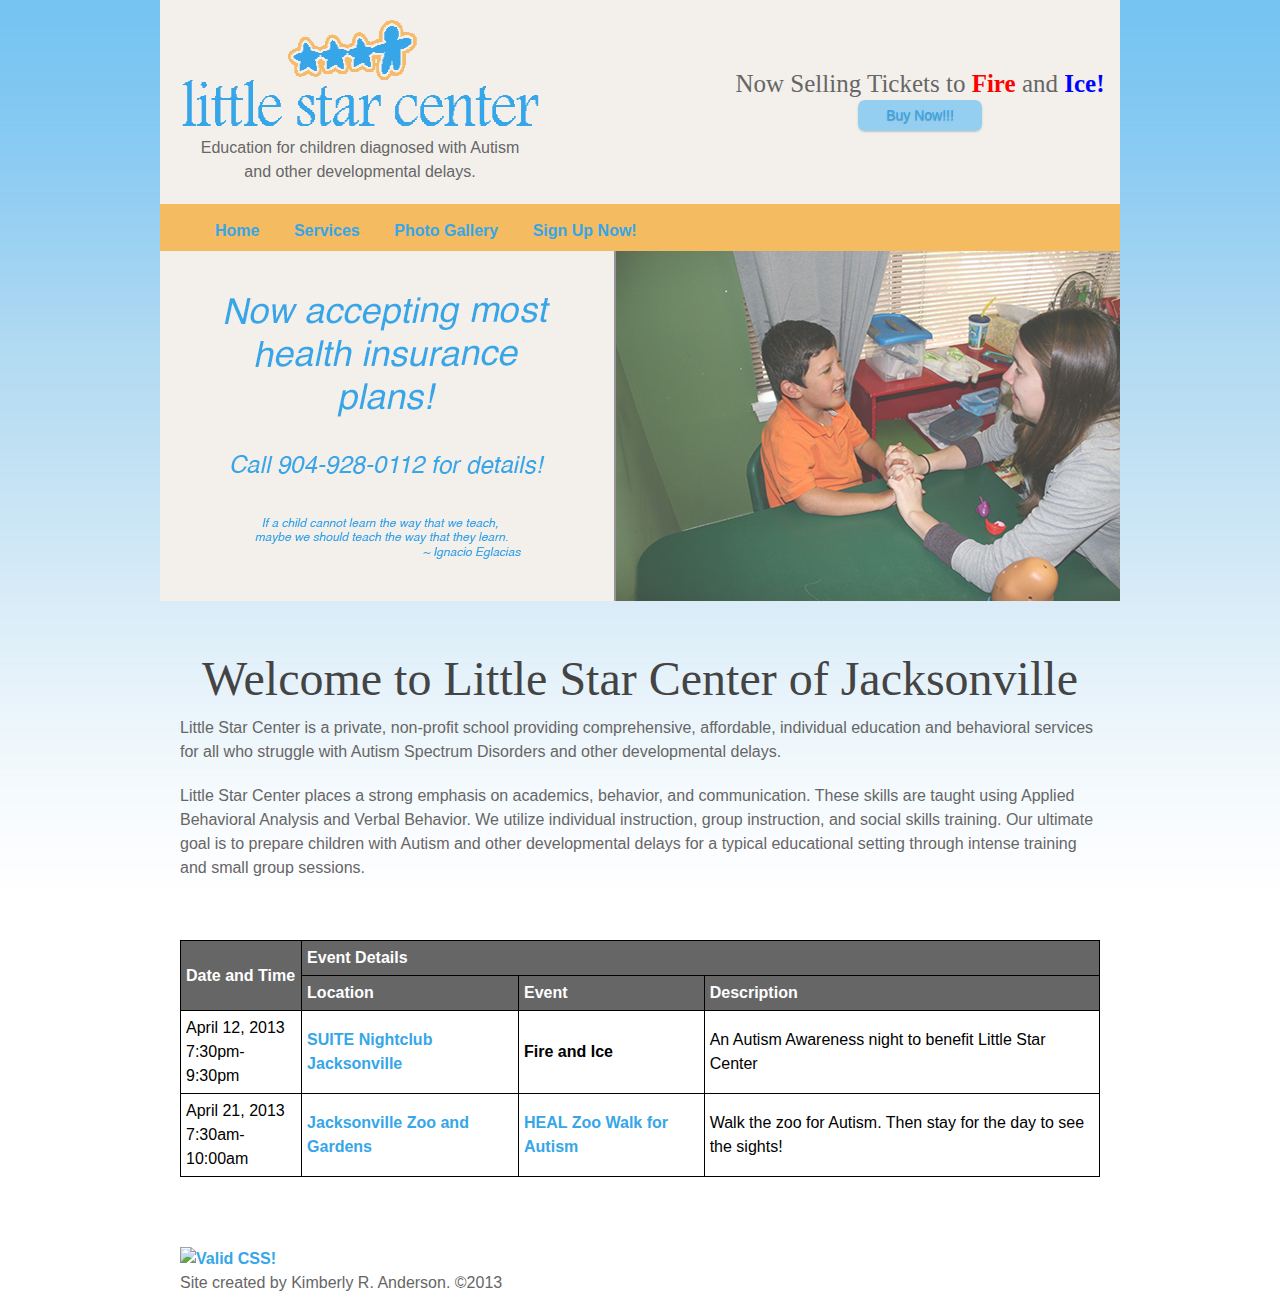
==== index.html @ 60b68b8d "Added all files" ====
<!DOCTYPE html>

<html lang="en">
	
	<head>
		<title>Little Star Center of Jacksonville</title>
		<meta charset="utf-8"/>
		<meta name="viewport" content="width=device-width, initial-scale=1.0"/>
		<link href="css/style1.css" rel="stylesheet" type="text/css"/>
		<link href='http://fonts.googleapis.com/css?family=Sevillana' rel='stylesheet' type='text/css'/>
	</head>
	
<body>

	<header>
		
		<div id="branding">
			<p><a href="index.html"><img src="images/logo.png" width="360" height="109" alt="Little Star Center Logo" title="Little Star Logo"/></a></p>
			<p>Education for children diagnosed with Autism<br/> and other developmental delays.</p>
		</div>
	
		<aside>
			<p>Now Selling Tickets to <strong>Fire</strong> and <strong>Ice!</strong></p>
			<p><a href="signup.html">Buy Now!!!</a></p>
		</aside>
	
		<nav>
			<ul>
				<li><a href="index.html">Home</a></li>
				<li><a href="services.html">Services</a></li>
				<li><a href="gallery.html">Photo Gallery</a></li>
				<li><a href="signup.html">Sign Up Now!</a></li>
			</ul>
		</nav><!--end of top screen navigation-->
	
	</header><!--end of header-->
	
	
	<section id="cta">
	
		<!--<h1>Now accepting Health Insurance</h1>
		<h2>Call us at 904-928-0112 for details!</h2>
		<p>"If a child can't learn the way we teach, maybe we should teach the way they learn."<br/><span>~Ignacio Estrada</span></p>-->
	</section>
	
	
	<section id="welcome">
		<h1>Welcome to Little Star Center of Jacksonville</h1>
		<p>Little Star Center is a private, non-profit school providing comprehensive, affordable, individual education and behavioral services for all who struggle with Autism Spectrum Disorders and other developmental delays.</p>
		<p>Little Star Center places a strong emphasis on academics, behavior, and communication.  These skills are taught using Applied Behavioral Analysis and Verbal Behavior.  We utilize individual instruction, group instruction, and social skills training.  Our ultimate goal is to prepare children with Autism and other developmental delays for a typical educational setting through intense training and small group sessions.</p>
	</section>
	
	<section>
		<table class="events1">
			<tr>
				<th rowspan="2" scope="col">Date and Time</th>
				<th colspan="3" scope="col">Event Details</th>
			</tr>
			
			<tr>
				<th scope="col">Location</th>
				<th scope="col">Event</th>
				<th scope="col">Description</th>
			</tr>
	
			<tr>
				<td>April 12, 2013<br/>7:30pm-9:30pm</td>
				<td><a href="http://suitejacksonville.com/">SUITE Nightclub Jacksonville</a></td>
				<td><strong>Fire and Ice</strong></td>
				<td>An Autism Awareness night to benefit Little Star Center</td>
			</tr>
	
			<tr>
				<td>April 21, 2013<br/>7:30am-10:00am</td>
				<td><a href="http://www.jacksonvillezoo.org/">Jacksonville Zoo and Gardens</a></td>
				<td><a href="http://www.firstgiving.com/HEAL/heal-zoo-walk-for-autism-2013">HEAL Zoo Walk for Autism</a></td>
				<td>Walk the zoo for Autism.  Then stay for the day to see the sights!</td>
			</tr>
		</table>
	</section>

		<footer>
			<p>
				<a href="http://jigsaw.w3.org/css-validator/check/referer">
   			<img style="border:0;width:88px;height:31px"
        src="http://jigsaw.w3.org/css-validator/images/vcss-blue"
        alt="Valid CSS!"/>
				</a>
			</p>


			<p>Site created by Kimberly R. Anderson. &copy;2013</p>
		</footer>
	


</body>
	
</html>
---- css/style1.css ----
/*
CSS for LSC
*/

/* --------------------------Site-Wide------------------------*/
body {
	font: 100%/1.5 Helvetica, Arial, san-serif;
	margin: 0;	
	padding: 0;
	background: #fff url("../images/background.jpg") repeat-x;
}

header, section, footer {
	width: 960px;
	margin: 0 auto;
	
	-moz-box-sizing: border-box; 
	-webkit-box-sizing: border-box; 
	box-sizing: border-box;
	
	/* border: solid 2px #000; */
}


/*--------------------------- Typography ---------------------------*/
h1, h2, h3, h4, h5 { 
	color: #444; 
	margin: 0;
	text-align: center;
	padding-top: 50px;
	font: 48px "Noteworthy", cursive;
}

p { 
	color: #666; 
	margin: 0; 
}

#cta p {
	color: #333;
	text-align: center;
	padding-top: 70px;
}

#welcome p {
	padding-top: 10px;
	padding-bottom: 10px;
	padding-left: 20px;
	padding-right: 20px;
}

h2 { 
	text-align: center;
	padding-top: 30px;
	font: 24px "Noteworthy", san-serif; 
}


/*---------------------------Header & Footer CSS---------------------------*/
header {
	background-color: #f3f0eb;	
	border-top: none;
	padding-top: 20px;
}

header #branding {
	float: left;
	width: 400px;
	text-align: center;
	padding-bottom: 20px;
}

header aside {
	float: right;
	width: 400px;
	margin-top: 50px;
	text-align: center;
	background-color: #f3f0eb;
	font: 25px "Noteworthy", cursive;
}

header aside a {
	cursor: pointer;
	text-align: center;
	text-decoration: none;
	font: 14px/100% Arial, Helvetica, sans-serif;
	background-color: #94cff1;
	padding: .5em 2em .55em;
	text-shadow: 0 1px 1px rgba(0,0,0,.3);
	-webkit-border-radius: .5em; 
	-moz-border-radius: .5em;
	border-radius: .5em;
	-webkit-box-shadow: 0 1px 2px rgba(0,0,0,.2);
	-moz-box-shadow: 0 1px 2px rgba(0,0,0,.2);
	box-shadow: 0 1px 2px rgba(0,0,0,.2);
}
header aside strong:nth-of-type(1) { color: red; }
header aside strong:nth-of-type(2) { color: blue; }

header aside a:hover {
	text-decoration: none;
}

nav {
	clear: both;
	height: 45px;
	padding-bottom: 2px;
	background-color: #f4bb61;
	list-style-type: none;
	display: block;
}
	
nav li{	
	display: inline-block;
	cursor: pointer;
	text-align: center;
	padding: 15px;
}

a {
	font-weight: bold;
	text-decoration: none;
}

a:link {
	color: #36a6e8;
}

a:visited {
	color: #0a3c59;
}

a:hover {
	color: #ff0000;
	opacity: 0.5;
}

a:active {
	color: #3a4247;
}

footer {
	margin-top: 30px;
	padding: 20px;
	clear: both;
}

/*---------------------------Index Page CSS---------------------------*/

#cta {
	background: url("../images/group1.jpg");
	height: 350px;
}


article.content {
	padding: 0% 2.083333%; /* 20px/960px */
}

table.events1 {
	margin: 50px 20px;
	border-collapse: collapse;
	border: 1px solid #000;	
}

th {
	text-align: left;
	background: #666;
	color: #fff;
	border: 1px solid #000;
	padding: 5px;
	}
	
	td {
	border: 1px solid #000;
	padding: 5px;
	}


/*---------------------------Service Page CSS---------------------------*/

.assessment li {
	list-style-type: square;
}

/*---------------------------Photo Gallery Page CSS---------------------------*/

#gallery {
	margin: 17.708333% 4.166667%; /* 170px/960px 40px/960px */
	padding: 3.125% 0%; /* 30px 0px */
}

.images li {
	display: inline-block;
	line-height: 25%; /*45px/180px*/
	padding: 1.041667%; /* 10px/960px*/
	width: 18.75%; /* 180px/960px*/
	margin: 1.041667%; /*10px/960px*/
}


/*---------------------------Sign Up Page CSS---------------------------*/


	input:focus {
	background: #dddbdb;
	}
	
	.signup_form {
	margin: 50px 20px 0 20px;
	padding: 20px 0px;
	width: 47%;
	float: left;
	}
	
	.personal_info {
	padding: 20px;
	}
	
	.login_form {
	padding: 20px;
	}
	
	.tickets_form {
	margin: 50px 20px;
	padding: 20px;
	width: 40%;
	float: left;
	}
	
	.formfield {
		width: 150px;
		margin: 0 auto;
		float: right;
	}
	
	.dropdown {
		width: 75px;
		float: right;
	}
	
	
/*------------------------------Media Queries------------------------------------*/

/*----Tablet Portrait Size to Standard 960 (devices and browsers)----*/

@media screen and (min-width:768px) and (max-width:959px) {
	#wrapper {
	border: none;
	}
	
	#sitebranding {
	width: 100%; /* 960px/960px */
	}
	
	#benefit {
	width: 100%; /* 960px/960px */
	height: 150px;
	} 
	
	#navigation {
	width: 100%; /* 960px/960px */
	height: 70px;
	padding: 0% 3.6458333%; /* 0px/960px 35px/960px */
	}
	
	#puzzle {
	display: none;
	}
	
	.quote {
	padding-left: 20%; /* 40px/200px */
	}
}

/*----Mobile Landscape Size to Tablet Portrait (devices and browsers)----*/

@media only screen and (min-width: 480px) and (max-width: 767px) {

/*----sitewide----*/
	#wrapper {
	border: none;
	}
	
	#group_pic img { display: none; }
	
	#sitebranding {
	width: 100%; /* 960px/960px */
	}
	
	#benefit {
	width: 100%; /* 960px/960px */
	height: 150px;
	} 
	
	#navigation {
	width: 100%; /* 960px/960px */
	height: 70px;
	padding: 0% 3.6458333%; /* 0px/960px 35px/960px */
	}
	
	#puzzle {
	width: 100%; /* 960px */
	}
	
	#puzzle1 {
	margin-top: 5.2083333%; /* 50px/960px */
	width: 26.041667%; /* 250px/960px */
	float: left;
	}
	
	#puzzle2 {
	text-align: center;
	margin-top: 7.8125%; /* 75px/960px */
	padding-right: 5.2083333%; /* 50px/960px */
	width: 41.666667%; /* 400px/960px */	
	float: right;
	}
	
	#welcome {
	clear: both;
	padding-top: 0%;
	}
	
/*----service----*/
	#extras {
	-moz-column-count: 1;
	}
}

/*----Mobile Portrait Size to Mobile Landscape Size (devices and browsers)----*/

@media only screen and (max-width: 479px) {
	
	#group_pic img { display: none; }
	

	#wrapper {
	border: none;
	}
	
	#sitebranding {
	width: 100%; /* 960px/960px */
	}
	
	#benefit {
	width: 100%; /* 465px/960px */
	height: 140px;
	} 

	#navigation {
	width: 100%; /* 960px/960px */
	height: 225px;
	padding: 0% 2.0833333%; /* 0px/960px 20px/960px */
	}
	
	.mainnav li { 
	display: block; 
	line-height: 30px;
	}
	
	#puzzle {
	display: none;
	}
	
	#extras {
	-moz-column-count: 1;
	}
	
	.images {
	max-width: 100%;
	height: 50px;
	}
	
}
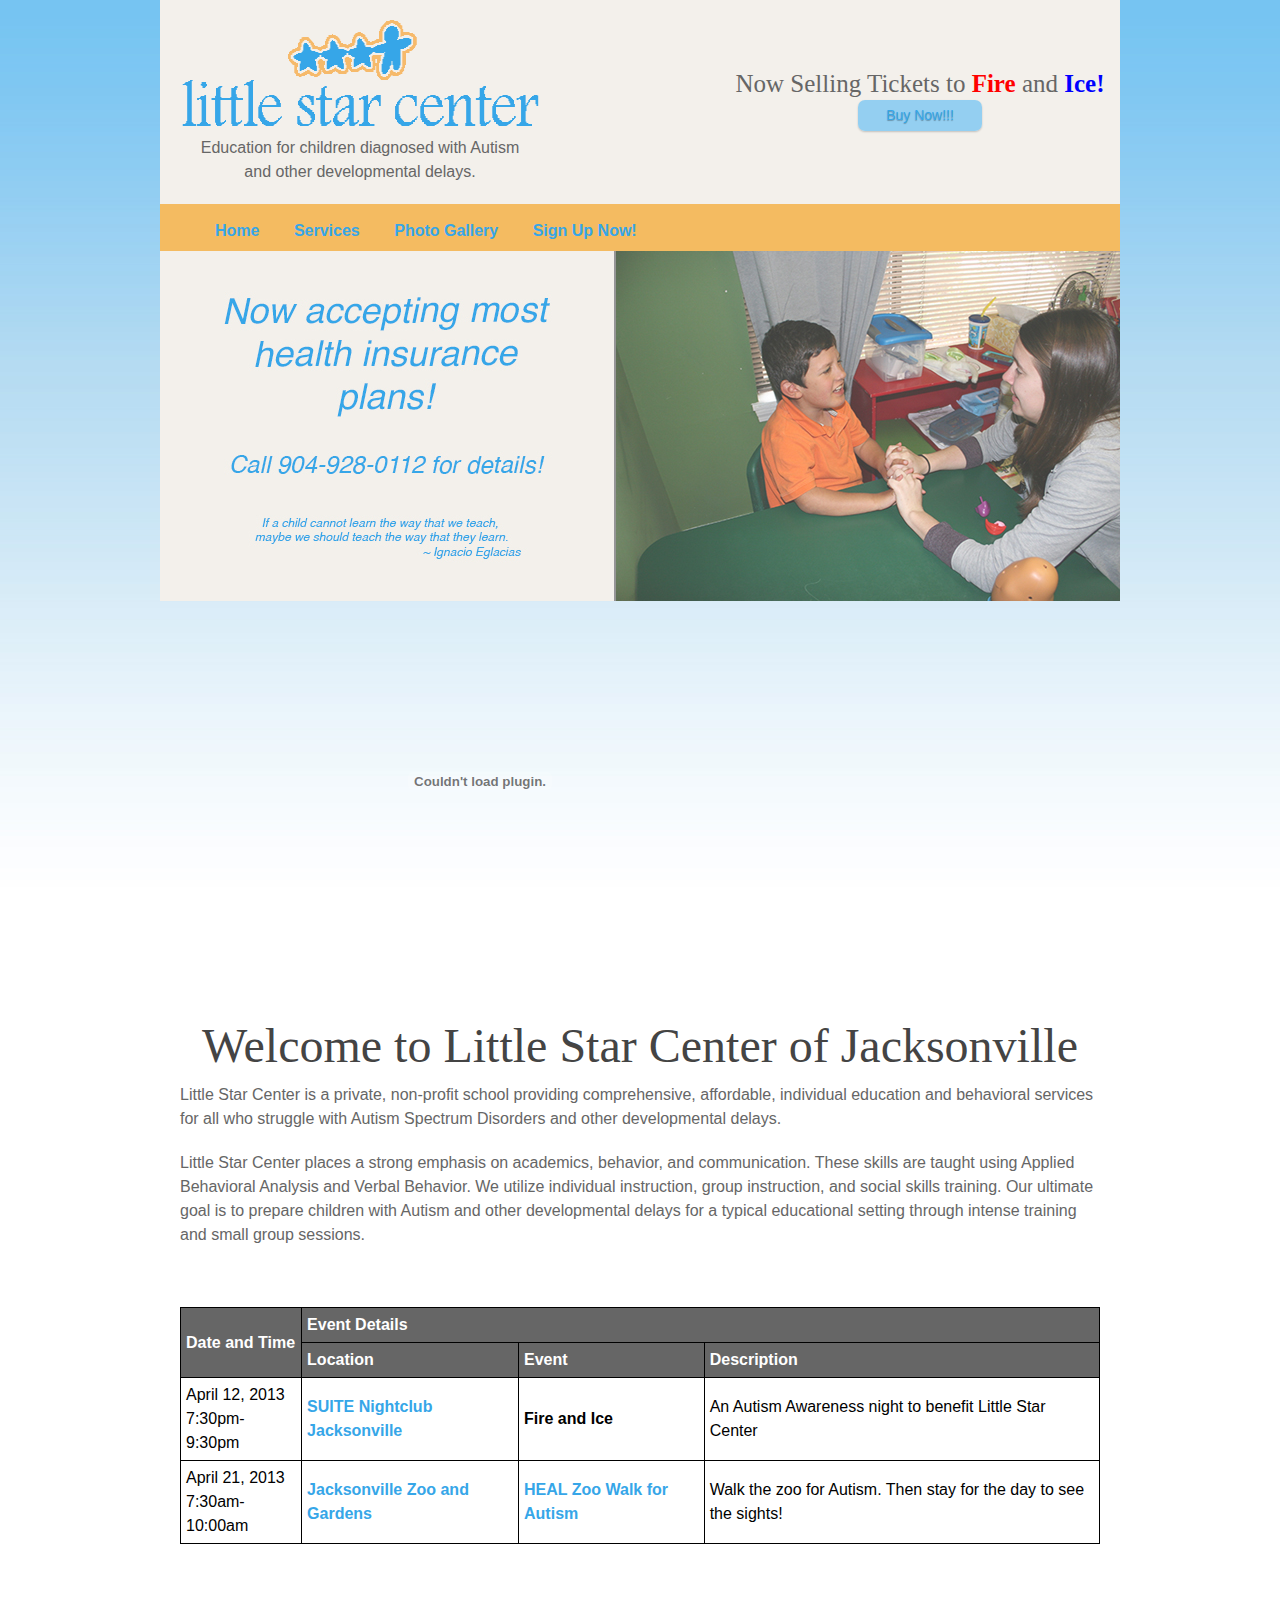
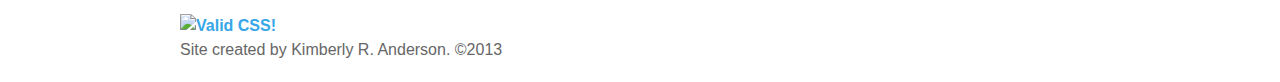
==== commit 9e96f8c3: "Added video" ====
--- a/index.html
+++ b/index.html
@@ -41,6 +41,21 @@
 		<!--<h1>Now accepting Health Insurance</h1>
 		<h2>Call us at 904-928-0112 for details!</h2>
 		<p>"If a child can't learn the way we teach, maybe we should teach the way they learn."<br/><span>~Ignacio Estrada</span></p>-->
+	</section>
+	
+	<section id="video">
+	<object width="640" height="360">
+	<param name="movie" value="http://fpdownload.adobe.com/strobe/FlashMediaPlayback.swf">
+	</param>
+	<param name="flashvars" value="src=https%3A%2F%2Fgithub.com%2Fkimanderson05%2Fpma%2Fblob%2Fgh-pages%2Fvideo%2Fsunset_FL.f4v&poster=https%3A%2F%2Fgithub.com%2Fkimanderson05%2Fpma%2Fblob%2Fgh-pages%2Fvideo%2Fsunset.jpg">
+	</param>
+	<param name="allowFullScreen" value="true">
+	</param>
+	<param name="allowscriptaccess" value="always">
+	</param>
+	<embed src="http://fpdownload.adobe.com/strobe/FlashMediaPlayback.swf" type="application/x-shockwave-flash" allowscriptaccess="always" allowfullscreen="true" width="640" height="360" flashvars="src=https%3A%2F%2Fgithub.com%2Fkimanderson05%2Fpma%2Fblob%2Fgh-pages%2Fvideo%2Fsunset_FL.f4v&poster=https%3A%2F%2Fgithub.com%2Fkimanderson05%2Fpma%2Fblob%2Fgh-pages%2Fvideo%2Fsunset.jpg">
+	</embed>
+	</object>
 	</section>
 	
 	
